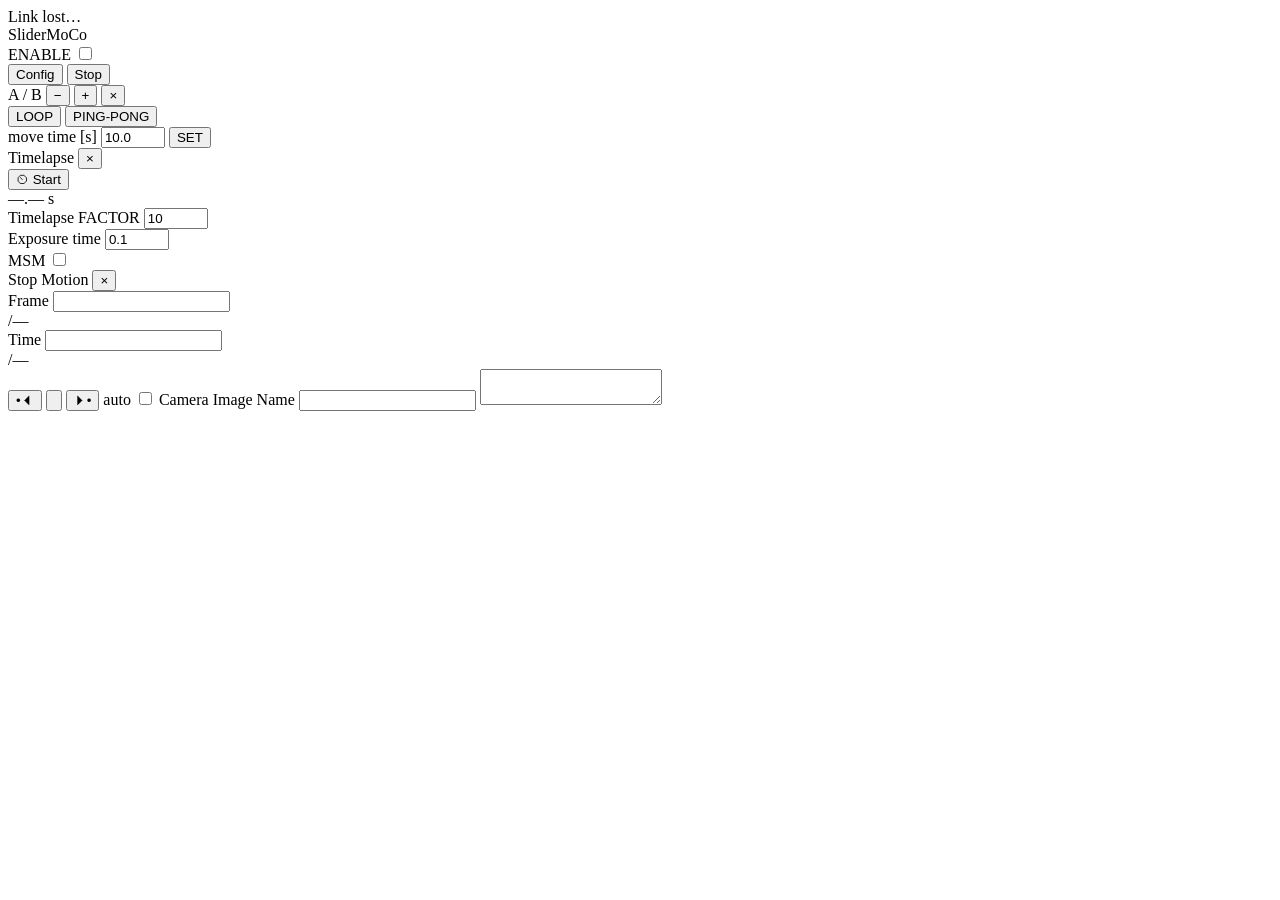
==== board/www/index.html @ 5b5bf216 "Initial commit: SliderMoCo host, board firmware, and timeline editor. Co-authored-by: Cursor <cursor" ====
<!DOCTYPE html>
<html lang="en">
<head>
  <meta charset="utf-8">
  <meta name="viewport" content="width=device-width, initial-scale=1, viewport-fit=cover">
  <meta name="apple-mobile-web-app-capable" content="yes">
  <meta name="theme-color" content="#0b0d10">
  <title>SliderMoCo</title>
  <link rel="stylesheet" href="/css/app.css">
  <link rel="stylesheet" href="/css/sw.css">
</head>
<body>
  <div id="offline" class="offline hidden">Link lost…</div>
  <header class="topbar">
    <div class="brand">SliderMoCo</div>
    <div class="topbar-center">
      <label class="cell-switch topbar-enable">
        <span>ENABLE</span>
        <input type="checkbox" class="js-enable">
        <span class="switch-ui" aria-hidden="true"></span>
      </label>
      <span class="topbar-sep" aria-hidden="true"></span>
      <div id="topPanelToggles" class="topbar-panels"></div>
    </div>
    <div class="topbar-right">
      <button type="button" class="btn ghost sm" id="btnConfig" title="Config">Config</button>
      <button type="button" class="btn red sm" data-btn="STOP" title="Stop">Stop</button>
    </div>
  </header>
  <div id="workspace" class="workspace"></div>

  <div id="winAb" class="float-win" data-float="ab">
    <div class="float-cap">
      <span class="float-title">A / B</span>
      <span class="float-cap-btns">
        <button type="button" class="float-cap-btn js-ab-marks-minus" title="Fewer marks" aria-label="Fewer marks">−</button>
        <button type="button" class="float-cap-btn js-ab-marks-plus" title="More marks" aria-label="More marks">+</button>
        <button type="button" class="float-close" aria-label="Close">×</button>
      </span>
    </div>
    <div class="float-body abc-panel">
      <div class="ab-dlg-cols" id="winAbMarks"></div>
      <div class="abc-modes">
        <button type="button" class="btn ochre js-abc-loop">LOOP</button>
        <button type="button" class="btn ochre js-abc-pp">PING-PONG</button>
      </div>
      <div class="abc-speed">
        <span></span>
        <span class="abc-wait-lab">move time [s]</span>
        <input type="number" class="js-abc-time" inputmode="decimal" step="0.1" min="0.1" max="60" value="10.0">
        <button type="button" class="btn ochre js-abc-set-speed">SET</button>
      </div>
    </div>
  </div>
  <div id="winTl" class="float-win" data-float="tl">
    <div class="float-cap">
      <span class="float-title">Timelapse</span>
      <button type="button" class="float-close" aria-label="Close">×</button>
    </div>
    <div class="float-body tl-panel">
      <div class="pad-grid tl-start-row">
        <button type="button" class="btn ochre js-tl-start-timeline">⏲ Start</button>
        <div class="abc-eta eta-cell js-tl-path-eta" aria-label="Timelapse duration">
          <span class="num"><span class="int">—</span>.<span class="frac">—</span></span>
          <span class="u">s</span>
        </div>
        <span></span>
      </div>
      <div class="abc-sep"></div>
      <div class="time-to">
        <span class="cap">Timelapse FACTOR</span>
        <span></span>
        <input class="js-tl-factor" type="number" inputmode="numeric" step="1" min="3" max="1000" value="10">
      </div>
      <div class="time-to">
        <span class="cap">Exposure time</span>
        <span></span>
        <input class="js-tl-exposure" type="number" inputmode="decimal" step="0.1" min="0.1" max="30" value="0.1">
      </div>
      <div class="pad-grid tl-msm-row">
        <span></span>
        <span></span>
        <label class="cell-switch">
          <span class="switch-cap">MSM</span>
          <input type="checkbox" class="js-tl-msm">
          <span class="switch-ui" aria-hidden="true"></span>
        </label>
      </div>
    </div>
  </div>
  <div id="winSm" class="float-win" data-float="sm">
    <div class="float-cap">
      <span class="float-title">Stop Motion</span>
      <button type="button" class="float-close" aria-label="Close">×</button>
    </div>
    <div class="float-body sm-panel">
      <div class="sm-grid">
        <span class="cap sm-lab">Frame</span>
        <input class="abc-eta eta-cell sm-act js-sm-frame" type="text" inputmode="numeric" spellcheck="false" aria-label="Frame">
        <div class="abc-eta eta-cell sm-max js-sm-frame-max" aria-label="Frame max"><span class="u">/</span><span class="num"><span class="int">—</span></span></div>
        <span class="cap sm-lab">Time</span>
        <input class="abc-eta eta-cell sm-act js-sm-time" type="text" spellcheck="false" aria-label="Time">
        <div class="abc-eta eta-cell sm-max js-sm-time-max" aria-label="Time max"><span class="u">/</span><span class="num"><span class="int">—</span></span></div>
        <button type="button" class="btn ochre js-sm-prev" aria-label="Previous frame">•🞀</button>
        <button type="button" class="btn purple js-sm-trig" aria-label="Trigger">
          <svg viewBox="0 0 24 24" aria-hidden="true" focusable="false">
            <path d="M4 8h3l2-2h6l2 2h3v11H4z"/>
            <circle cx="12" cy="13.5" r="3.4"/>
          </svg>
        </button>
        <button type="button" class="btn ochre js-sm-next" aria-label="Next frame">🞂•</button>
        <span></span>
        <span></span>
        <label class="cell-switch sm-auto">
          <span class="switch-cap">auto</span>
          <input type="checkbox" class="js-sm-auto">
          <span class="switch-ui" aria-hidden="true"></span>
        </label>
        <span class="cap sm-lab">Camera Image Name</span>
        <input class="js-sm-image" type="text" spellcheck="false" aria-label="Camera Image Name">
        <textarea class="js-sm-log" spellcheck="false" aria-label="Log"></textarea>
      </div>
    </div>
  </div>

  <div id="phoneApp" class="phone-app sw-ui" hidden>
    <header class="nav" id="phoneNav" role="tablist">
        <button class="tab" data-tab="home" title="Home" aria-label="Home">⌂⎆</button>
        <button class="tab active" data-tab="move" title="Move" aria-label="Move">▶</button>
        <button class="tab" data-tab="joy" title="Joystick">⎈⌖</button>
        <button class="tab" data-tab="win" title="Window">⍈</button>
        <button class="tab" data-tab="abc" title="Marks A B C">AB</button>
        <button class="tab" data-tab="tl" title="Timelapse">⏲</button>
        <button class="tab" data-tab="cli" title="CLI" aria-label="CLI">&gt;_</button>
        <button type="button" class="tab" data-tab="help" title="Help">🕮</button>
        <button type="button" class="tab" data-tab="config" title="Config">⚙</button>
      </header>

      <section class="phone-panel panel hidden" data-show="home">
        <div class="panel-fill">
          <div class="pad-card">
            <div class="pad-grid">
              <div class="info-box" id="infoBox">
                <div class="info-cap">INFO</div>
                <div class="info-body">—</div>
              </div>
              <label class="cell-switch">
                <span class="switch-cap">⎆ ENABLE</span>
                <input type="checkbox" id="enable">
                <span class="switch-ui" aria-hidden="true"></span>
              </label>
              <label class="cell-switch">
                <span class="switch-cap">⟺ SWAP DIR</span>
                <input type="checkbox" id="dir">
                <span class="switch-ui" aria-hidden="true"></span>
              </label>
              <label class="cell-switch hidden axis2-only">
                <span class="switch-cap">⟺ SWAP DIR 2nd</span>
                <input type="checkbox" id="dir2">
                <span class="switch-ui" aria-hidden="true"></span>
              </label>
              <button type="button" class="btn ochre txt" data-btn="HOME">⭶ HOME</button>
            </div>
            <button type="button" class="btn red stop" data-btn="STOP">⏹</button>
          </div>
          <div class="gap"></div>
          <div class="slider-block">
            <div class="slider-head">
              <div class="slider-meta">
                <span class="name">ACCEL</span>
                <span class="unit" data-unit="acc" data-axis="1">mm/s²</span>
              </div>
              <span class="num" id="accValHome"><span class="int">—</span>.<span class="frac">—</span></span>
            </div>
            <input type="range" id="accSliderHome" min="0" max="1000" value="200" class="speed">
          </div>
          <div class="slider-block">
            <div class="slider-head">
              <div class="slider-meta">
                <span class="name">SPEED</span>
                <span class="unit" data-unit="spd" data-axis="1">mm/s</span>
              </div>
              <span class="num" id="ssValHome"><span class="int">—</span>.<span class="frac">—</span></span>
            </div>
            <input type="range" id="spdSliderHome" min="0" max="1000" value="200" class="speed">
          </div>
        </div>
      </section>

      <section class="phone-panel panel" data-show="move">
        <div class="panel-fill">
          <div class="pad-card">
            <div class="pad-grid">
              <div class="eta-cell eta-col-0">
                <span class="num" id="etaMoveL"><span class="int">—</span>.<span class="frac">—</span></span>
                <span class="u">s</span>
              </div>
              <div class="eta-cell eta-col-2">
                <span class="num" id="etaMoveR"><span class="int">—</span>.<span class="frac">—</span></span>
                <span class="u">s</span>
              </div>
              <button type="button" class="btn ochre" id="btnMoveL" data-btn="MOVE_L">◀</button>
              <button type="button" class="btn option opt-span" data-btn="OPTION">🛆⎇</button>
              <button type="button" class="btn ochre" id="btnMoveR" data-btn="MOVE_R">▶</button>
              <button type="button" class="btn ochre" id="btnFastL" data-btn="FAST_L">◀◀</button>
              <button type="button" class="btn ochre" id="btnFastR" data-btn="FAST_R">▶▶</button>
              <button type="button" class="btn yellow hidden axis2-only" data-btn="MOVE_L2">◀</button>
              <button type="button" class="btn yellow hidden axis2-only" data-btn="MOVE_R2">▶</button>
            </div>
            <button type="button" class="btn red stop" id="btnStop" data-btn="STOP">⏹</button>
          </div>
          <div class="gap"></div>
          <div class="axis-row hidden axis2-only">
            <span class="cap">Jog axis</span>
            <button type="button" class="chip active" data-ax="1">1</button>
            <button type="button" class="chip" data-ax="2">2</button>
            <button type="button" class="chip" data-ax="0">both</button>
          </div>
          <div class="slider-block">
            <div class="slider-head">
              <div class="slider-meta">
                <span class="name">SPEED</span>
                <span class="unit" data-unit="spd" data-axis="1">mm/s</span>
              </div>
              <span class="num" id="ssVal"><span class="int">—</span>.<span class="frac">—</span></span>
            </div>
            <input type="range" id="spdSlider" min="0" max="1000" value="200" class="speed">
          </div>
        </div>
      </section>

      <section class="phone-panel panel hidden" data-show="joy">
        <div class="panel-fill">
          <div class="pad-card">
            <div class="joy-rows"></div>
            <label class="joy-log">
              <span class="joy-log-cap">log</span>
              <input type="checkbox" class="js-joy-log">
              <span class="switch-ui" aria-hidden="true"></span>
            </label>
            <button type="button" class="btn red stop" data-btn="STOP">⏹</button>
          </div>
          <div class="gap"></div>
          <div class="slider-block">
            <div class="slider-head">
              <div class="slider-meta">
                <span class="name">SPEED</span>
                <span class="unit" data-unit="spd" data-axis="1">mm/s</span>
              </div>
              <span class="num" id="ssValJoy"><span class="int">—</span>.<span class="frac">—</span></span>
            </div>
            <input type="range" id="spdSliderJoy" min="0" max="1000" value="200" class="speed">
          </div>
        </div>
      </section>

      <section class="phone-panel panel hidden" data-show="win">
        <div class="panel-fill">
          <div class="pad-card win-card">
            <div class="win-eta-wrap">
              <div class="eta-cell">
                <span class="num" id="etaWin"><span class="int">—</span>.<span class="frac">—</span></span>
                <span class="u">s</span>
              </div>
            </div>
            <div class="pad-grid">
              <button type="button" class="btn ochre" data-btn="SET_W_L">⍇</button>
              <div class="pad-note">set actual position as window</div>
              <button type="button" class="btn ochre" data-btn="SET_W_R">⍈</button>
            </div>
            <div class="pad-grid hidden axis2-only">
              <button type="button" class="btn yellow" data-btn="SET_W_L2">⍇</button>
              <div class="pad-note">set actual position as window 2nd</div>
              <button type="button" class="btn yellow" data-btn="SET_W_R2">⍈</button>
            </div>
            <div class="pad-grid">
              <button type="button" class="btn ochre" data-btn="RESET_W_L">⍁</button>
              <div class="pad-note">reset window</div>
              <button type="button" class="btn ochre" data-btn="RESET_W_R">⍁</button>
            </div>
          </div>
        </div>
      </section>

      <section class="phone-panel panel hidden" data-show="abc">
        <div class="panel-fill">
          <div class="pad-card abc-panel">
            <div class="abc-stop-row">
              <button type="button" class="btn red stop abc-stop" data-btn="STOP">⏹</button>
              <button type="button" class="abc-mark-btn js-ab-marks-minus" title="Fewer marks" aria-label="Fewer marks">−</button>
              <button type="button" class="abc-mark-btn js-ab-marks-plus" title="More marks" aria-label="More marks">+</button>
            </div>
            <div class="ab-dlg-cols"></div>
            <div class="abc-modes">
              <button type="button" class="btn ochre js-abc-loop">LOOP</button>
              <button type="button" class="btn ochre js-abc-pp">PING-PONG</button>
            </div>
            <div class="abc-speed">
              <span></span>
              <span class="abc-wait-lab">move time [s]</span>
              <input type="number" class="js-abc-time" inputmode="decimal" step="0.1" min="0.1" max="60" value="10.0">
              <button type="button" class="btn ochre js-abc-set-speed">SET</button>
            </div>
          </div>
        </div>
      </section>

      <section class="phone-panel panel hidden" data-show="tl">
        <div class="panel-fill">
          <div class="pad-card tl-panel">
            <button type="button" class="btn red stop abc-stop" data-btn="STOP">⏹</button>
            <div class="tl-marks"></div>
            <div class="abc-sep"></div>
            <div class="time-to">
              <span class="cap">Timelapse FACTOR</span>
              <span></span>
              <input class="js-tl-factor" type="number" inputmode="numeric" step="1" min="3" max="1000" value="10">
            </div>
            <div class="time-to">
              <span class="cap">Exposure time</span>
              <span></span>
              <input class="js-tl-exposure" type="number" inputmode="decimal" step="0.1" min="0.1" max="30" value="0.1">
            </div>
            <div class="pad-grid tl-msm-row">
              <span></span>
              <span></span>
              <label class="cell-switch">
                <span class="switch-cap">MSM</span>
                <input type="checkbox" class="js-tl-msm">
                <span class="switch-ui" aria-hidden="true"></span>
              </label>
            </div>
          </div>
        </div>
      </section>

      <section class="phone-panel panel hidden" data-show="cli">
        <div class="panel-fill">
          <div class="pad-card">
            <div class="pad-grid">
              <button type="button" class="btn red stop cli-stop" data-btn="STOP">⏹</button>
            </div>
          </div>
          <div class="slider-block">
            <div class="slider-head">
              <div class="slider-meta">
                <span class="name">SPEED</span>
                <span class="unit" data-unit="spd" data-axis="1">mm/s</span>
              </div>
              <span class="num" id="ssValCli"><span class="int">—</span>.<span class="frac">—</span></span>
            </div>
            <input type="range" id="spdSliderCli" min="0" max="1000" value="200" class="speed">
          </div>
          <div class="cli-cmd-block">
            <hr class="cli-sep">
            <input type="text" id="cmd1" class="cli-cmd" autocomplete="off" spellcheck="false">
            <button type="button" class="btn ochre sm cli-send" id="send1">SEND</button>
          </div>
          <div class="cli-cmd-block">
            <hr class="cli-sep">
            <input type="text" id="cmd2" class="cli-cmd" autocomplete="off" spellcheck="false">
            <button type="button" class="btn ochre sm cli-send" id="send2">SEND</button>
          </div>
          <div class="cli-cmd-block">
            <hr class="cli-sep">
            <input type="text" id="cmd3" class="cli-cmd" autocomplete="off" spellcheck="false">
            <button type="button" class="btn ochre sm cli-send" id="send3">SEND</button>
          </div>
          <div class="cli-cmd-block">
            <hr class="cli-sep">
            <input type="text" id="cmd4" class="cli-cmd" autocomplete="off" spellcheck="false">
            <button type="button" class="btn ochre sm cli-send" id="send4">SEND</button>
          </div>
          <div class="cli-cmd-block">
            <hr class="cli-sep">
            <input type="text" id="cmd5" class="cli-cmd" autocomplete="off" spellcheck="false">
            <button type="button" class="btn ochre sm cli-send" id="send5">SEND</button>
          </div>
        </div>
      </section>

      <section class="phone-panel panel hidden" data-show="help">
        <h2>SliderMoCo</h2>
        <p>WLAN / USB remote for one SliderMC. ENABLE on Home must be on (grey = driver error).</p>
        <ul class="help">
          <li>Tap MOVE (≤ ⅓ s): cruise stays on. Hold longer: runs while held. Same direction or ⏹ stops cruise.</li>
          <li>⏹ tap: stop. Hold 1 s: halt. Hold 2 s: disable.</li>
          <li>SPEED is commanded <code>SS</code>. Footer Spd is actual.</li>
          <li>Window = soft limits. AB = marks. Timelapse survives phone sleep. Timeline Play is desktop only and does not.</li>
        </ul>
      </section>

          <section class="phone-panel panel hidden" data-show="config">
          <p class="hint">Project, rig and which PC panels are visible.</p>
          <button type="button" class="btn ochre sm" id="phoneOpenConfig">Project &amp; rig</button>
        </section>

      <footer class="status">
        <div class="tele" id="tele1">
          <div class="metric">
            <span class="num" id="pos"><span class="int">—</span>.<span class="frac">—</span></span>
            <div class="meta"><span class="k">Pos</span><span class="u" id="posUnit">mm</span></div>
          </div>
          <div class="metric">
            <span class="num" id="spd"><span class="int">—</span>.<span class="frac">—</span></span>
            <div class="meta"><span class="k">Spd</span><span class="u" id="spdUnit">mm/s</span></div>
          </div>
          <div class="metric">
            <span class="num" id="acc"><span class="int">—</span>.<span class="frac">—</span></span>
            <div class="meta"><span class="k">Acc</span><span class="u" id="accUnit">mm/s²</span></div>
          </div>
          <div class="letter" id="state">?</div>
        </div>
        <hr>
        <div class="tele hidden" id="tele2">
          <div class="metric">
            <span class="num" id="pos2"><span class="int">—</span>.<span class="frac">—</span></span>
            <div class="meta"><span class="k">Pos2</span><span class="u" id="pos2Unit">mm</span></div>
          </div>
          <div class="metric">
            <span class="num" id="spd2"><span class="int">—</span>.<span class="frac">—</span></span>
            <div class="meta"><span class="k">Spd2</span><span class="u" id="spd2Unit">mm/s</span></div>
          </div>
          <div class="metric">
            <span class="num" id="acc2"><span class="int">—</span>.<span class="frac">—</span></span>
            <div class="meta"><span class="k">Acc2</span><span class="u" id="acc2Unit">mm/s²</span></div>
          </div>
          <div class="letter dim" id="state2"></div>
        </div>
        <hr>
        <div class="oled" id="oled">
          <div id="line1">&nbsp;</div>
          <div id="line2">&nbsp;</div>
        </div>
      </footer>
  </div>

  <template id="tpl-buttons">
    <section class="panel-body" data-panel="buttons">
      <div class="pad-card">
        <button type="button" class="btn red stop abc-stop" data-btn="STOP">⏹</button>
        <div id="axisJogRows"></div>
        <div class="slider-block">
          <div class="slider-head"><span>SPEED</span><span class="js-ss-val">40</span></div>
          <input type="range" class="js-spd" min="0" max="1000" value="200">
        </div>
        <div class="slider-block">
          <div class="slider-head"><span>ACCEL</span><span class="js-sa-val">100</span></div>
          <input type="range" class="js-acc" min="0" max="1000" value="200">
        </div>
      </div>
    </section>
  </template>

  <template id="tpl-info">
    <section class="panel-body" data-panel="info">
      <div id="infoAxes" class="info-axes"></div>
      <div class="oled"><div id="line1">Ready</div><div id="line2"></div></div>
    </section>
  </template>

  <template id="tpl-joystick">
    <section class="panel-body" data-panel="joystick">
      <div class="joy-rows"></div>
      <label class="joy-log">
        <span class="joy-log-cap">log</span>
        <input type="checkbox" class="js-joy-log">
        <span class="switch-ui" aria-hidden="true"></span>
      </label>
      <div class="joy-foot">
        <span class="joy-axis js-joy-axis">—</span>
        <label class="joy-kb">
          <span class="joy-log-cap">Keyboard</span>
          <input type="checkbox" class="js-joy-kb">
          <span class="switch-ui" aria-hidden="true"></span>
        </label>
      </div>
    </section>
  </template>

  <template id="tpl-timelapse">
    <section class="panel-body tl-panel" data-panel="timelapse">
      <button type="button" class="btn red stop abc-stop" data-btn="STOP">⏹</button>
      <div class="pad-grid tl-start-row">
        <button type="button" class="btn ochre js-tl-start-timeline">⏲ Start</button>
        <div class="abc-eta eta-cell js-tl-path-eta" aria-label="Timelapse duration">
          <span class="num"><span class="int">—</span>.<span class="frac">—</span></span>
          <span class="u">s</span>
        </div>
        <span></span>
      </div>
      <div class="abc-sep"></div>
      <div class="time-to">
        <span class="cap">Timelapse FACTOR</span>
        <span></span>
        <input class="js-tl-factor" type="number" inputmode="numeric" step="1" min="3" max="1000" value="10">
      </div>
      <div class="time-to">
        <span class="cap">Exposure time</span>
        <span></span>
        <input class="js-tl-exposure" type="number" inputmode="decimal" step="0.1" min="0.1" max="30" value="0.1">
      </div>
      <div class="pad-grid tl-msm-row">
        <span></span>
        <span></span>
        <label class="cell-switch">
          <span class="switch-cap">MSM</span>
          <input type="checkbox" class="js-tl-msm">
          <span class="switch-ui" aria-hidden="true"></span>
        </label>
      </div>
    </section>
  </template>


  <template id="tpl-timeline">
    <section class="panel-body timeline-wrap" data-panel="timeline">
      <div class="tl-toolbar">
        <button type="button" class="btn ghost sm tl-interp" data-interp="auto" title="Auto">
          <svg viewBox="0 0 20 20" aria-hidden="true"><path d="M2 15 C6 15 6 5 10 5 S14 15 18 15" fill="none" stroke="currentColor" stroke-width="1.6"/><circle cx="10" cy="5" r="2.2" fill="none" stroke="currentColor" stroke-width="1.4"/></svg>
        </button>
        <button type="button" class="btn ghost sm tl-interp" data-interp="aligned" title="Aligned">
          <svg viewBox="0 0 20 20" aria-hidden="true"><path d="M2 16 C7 16 8 4 10 10 C12 16 13 4 18 4" fill="none" stroke="currentColor" stroke-width="1.5"/><line x1="6" y1="14" x2="14" y2="6" stroke="currentColor" stroke-width="1.2"/><rect x="8.2" y="8.2" width="3.6" height="3.6" transform="rotate(45 10 10)" fill="currentColor"/></svg>
        </button>
        <button type="button" class="btn ghost sm tl-interp" data-interp="free" title="Free">
          <svg viewBox="0 0 20 20" aria-hidden="true"><path d="M2 16 C6 16 7 8 10 10 C13 12 14 4 18 4" fill="none" stroke="currentColor" stroke-width="1.5"/><line x1="10" y1="10" x2="5" y2="16" stroke="currentColor" stroke-width="1.2"/><line x1="10" y1="10" x2="16" y2="5" stroke="currentColor" stroke-width="1.2"/><rect x="8.2" y="8.2" width="3.6" height="3.6" fill="currentColor"/><circle cx="5" cy="16" r="1.1" fill="currentColor"/><circle cx="16" cy="5" r="1.1" fill="currentColor"/></svg>
        </button>
        <button type="button" class="btn ghost sm tl-interp" data-interp="linear" title="Linear">
          <svg viewBox="0 0 20 20" aria-hidden="true"><path d="M3 16 L17 4" fill="none" stroke="currentColor" stroke-width="1.6"/><rect x="8.2" y="8.2" width="3.6" height="3.6" transform="rotate(45 10 10)" fill="none" stroke="currentColor" stroke-width="1.3"/></svg>
        </button>
        <span class="tl-sep" aria-hidden="true"></span>
        <button type="button" class="btn ghost sm tl-interp" data-interp="ease_in" title="Ease in (into this key)">
          <svg viewBox="0 0 20 20" aria-hidden="true"><path d="M3 16 C9 16 12 16 16 10" fill="none" stroke="currentColor" stroke-width="1.6"/><rect x="14.2" y="8.2" width="3.6" height="3.6" transform="rotate(45 16 10)" fill="currentColor"/></svg>
        </button>
        <button type="button" class="btn ghost sm tl-interp" data-interp="ease_out" title="Ease out (out of this key)">
          <svg viewBox="0 0 20 20" aria-hidden="true"><path d="M4 10 C8 10 10 4 17 4" fill="none" stroke="currentColor" stroke-width="1.6"/><rect x="2.2" y="8.2" width="3.6" height="3.6" transform="rotate(45 4 10)" fill="currentColor"/></svg>
        </button>
        <button type="button" class="btn ghost sm tl-interp" data-interp="ease_inout" title="Ease in/out">
          <svg viewBox="0 0 20 20" aria-hidden="true"><path d="M3 16 C8 16 8 10 10 10 C12 10 12 4 17 4" fill="none" stroke="currentColor" stroke-width="1.6"/><rect x="8.2" y="8.2" width="3.6" height="3.6" transform="rotate(45 10 10)" fill="currentColor"/></svg>
        </button>
        <label class="cell-switch"><span>Handles</span><input type="checkbox" id="showHandles" checked></label>
        <button type="button" class="btn ghost sm tl-icon" id="tlFit" title="Fit vertical">
          <svg viewBox="0 0 20 20" aria-hidden="true"><path d="M10 3 L6 8 H14 Z M10 17 L6 12 H14 Z" fill="none" stroke="currentColor" stroke-width="1.4" stroke-linejoin="round"/></svg>
        </button>
        <button type="button" class="btn ghost sm tl-icon" id="tlFitX" title="Fit horizontal">
          <svg viewBox="0 0 20 20" aria-hidden="true"><path d="M3 10 L8 6 V14 Z M17 10 L12 6 V14 Z" fill="none" stroke="currentColor" stroke-width="1.4" stroke-linejoin="round"/></svg>
        </button>
        <button type="button" class="btn ghost sm" id="tlMarker" title="Add marker at playhead">●</button>
        <label class="tl-kv">T <input id="tlKeyT" class="tl-num" inputmode="decimal"></label>
        <label class="tl-kv">V <input id="tlKeyV" class="tl-num" inputmode="decimal"></label>
        <span id="tlMaxT" class="tl-max"></span>
        <span id="tlTime" class="tl-time">0.00 s</span>
      </div>
      <div class="tl-body">
        <div class="tl-canvas-wrap">
          <canvas id="tlCanvas"></canvas>
          <input id="tlKeyEdit" class="tl-key-edit hidden" inputmode="decimal">
        </div>
      </div>
    </section>
  </template>

  <template id="tpl-ctrl">
    <section class="panel-body ctrl-wrap" data-panel="ctrl">
      <div class="ctrl-body">
        <div class="ctrl-main">
          <div class="ctrl-toolbar ctrl-cols">
            <details class="tl-menu ctrl-menu">
              <summary class="btn ghost ctrl-sq" title="Menu">
                <svg viewBox="0 0 20 20" aria-hidden="true"><path d="M4 6 H16 M4 10 H16 M4 14 H16" fill="none" stroke="currentColor" stroke-width="1.8" stroke-linecap="round"/></svg>
              </summary>
              <div class="tl-menu-pop">
                <button type="button" class="tl-menu-item js-tl-import">Import Timeline</button>
                <button type="button" class="tl-menu-item js-tl-export">Export Timeline</button>
                <button type="button" class="tl-menu-item js-tl-csv">Export CSV</button>
                <button type="button" class="tl-menu-item js-tl-maya">Export Maya Camera</button>
                <hr class="tl-menu-sep">
                <button type="button" class="tl-menu-item js-ab-import">Import A/B Positions</button>
                <button type="button" class="tl-menu-item js-ab-export">Export A/B Positions</button>
                <hr class="tl-menu-sep">
                <button type="button" class="tl-menu-item js-sm-csv">Export Stop-Motion as CSV</button>
                <button type="button" class="tl-menu-item js-sm-txt">Export Stop-Motion as TXT</button>
                <hr class="tl-menu-sep">
                <button type="button" class="tl-menu-item js-tl-time">Change Time…</button>
              </div>
            </details>
            <span class="ctrl-sep"></span>
            <label class="ctrl-en">
              <span class="joy-log-cap">ENABLE</span>
              <input type="checkbox" class="js-enable">
              <span class="switch-ui" aria-hidden="true"></span>
              <span class="ctrl-state js-ctrl-state" title="MC state">?</span>
            </label>
            <span class="ctrl-sep"></span>
            <span class="ctrl-val js-ctrl-time"><span class="v">0.00</span><span class="u">s</span></span>
            <span class="ctrl-sep"></span>
            <button type="button" class="btn red stop ctrl-span-jog" data-btn="STOP" title="Stop">⏹</button>
            <span class="ctrl-sep"></span>
            <span class="ctrl-tools">
              <button type="button" class="btn ghost ctrl-half ctrl-eye js-ctrl-eye-all" title="Show / hide all lanes"></button>
              <button type="button" class="btn ghost ctrl-half ctrl-lock js-ctrl-lock-all" title="Lock / unlock all keys"></button>
            </span>
            <span class="ctrl-sep"></span>
            <span class="ctrl-keys">
              <button type="button" class="btn ghost ctrl-half js-ctrl-prev-all" title="Previous visible key — left: playhead, right: also move slider">&#x291d;</button>
              <button type="button" class="btn ghost ctrl-half js-ctrl-key-all" title="Key live pose at playhead">
                <svg viewBox="0 0 20 20" aria-hidden="true"><path d="M10 3 L17 10 L10 17 L3 10 Z" fill="currentColor"/></svg>
              </button>
              <button type="button" class="btn ghost ctrl-half js-ctrl-next-all" title="Next visible key — left: playhead, right: also move slider">&#x291e;</button>
            </span>
            <span class="ctrl-sep"></span>
            <span class="ctrl-switches">
              <label class="ctrl-log">
                <span class="joy-log-cap">Keyboard</span>
                <input type="checkbox" class="js-joy-kb">
                <span class="switch-ui" aria-hidden="true"></span>
              </label>
              <label class="ctrl-log">
                <span class="joy-log-cap">log</span>
                <input type="checkbox" class="js-joy-log">
                <span class="switch-ui" aria-hidden="true"></span>
              </label>
            </span>
          </div>
          <div class="ctrl-axis" id="ctrlAxes"></div>
          <div class="ctrl-sliders">
            <div class="slider-block">
              <div class="slider-head"><span>SPEED</span><span class="js-ss-val">40</span></div>
              <input type="range" class="js-spd" min="0" max="1000" value="200">
            </div>
            <div class="slider-block">
              <div class="slider-head"><span>ACCEL</span><span class="js-sa-val">100</span></div>
              <input type="range" class="js-acc" min="0" max="1000" value="200">
            </div>
          </div>
        </div>
        <div class="ctrl-buttons">
          <button type="button" class="btn ochre ctrl-sq js-ctrl-play-rev" title="Play reverse">◀</button>
          <button type="button" class="btn ochre ctrl-sq js-ctrl-play-from-rev" title="Play reverse from playhead">◁</button>
          <button type="button" class="btn ochre ctrl-sq js-ctrl-play-from" title="Play from playhead">▷</button>
          <button type="button" class="btn ochre ctrl-sq js-ctrl-play" title="Play">▶</button>
          <button type="button" class="btn ghost ctrl-sq js-ctrl-to-start" data-btn="FAST_START" title="Fast to start">|◀◀</button>
          <span class="ctrl-sq ctrl-empty" aria-hidden="true"></span>
          <span class="ctrl-sq ctrl-empty" aria-hidden="true"></span>
          <button type="button" class="btn ghost ctrl-sq js-ctrl-to-end" data-btn="FAST_END" title="Fast to end">▶▶|</button>
          <button type="button" class="btn ghost ctrl-sq ctrl-span2 ctrl-ph js-ctrl-dlg" data-float="ab" title="A / B">A / B …</button>
          <span class="ctrl-sq ctrl-empty" aria-hidden="true"></span>
          <span class="ctrl-sq ctrl-empty" aria-hidden="true"></span>
          <button type="button" class="btn ghost ctrl-sq ctrl-span2 ctrl-ph js-ctrl-dlg" data-float="tl" title="Timelapse">Timelapse …</button>
          <button type="button" class="btn ghost ctrl-sq ctrl-span2 ctrl-ph js-ctrl-dlg" data-float="sm" title="Stop Motion">Stop Motion …</button>
          <div class="ctrl-oled js-ctrl-oled" title="MC status">
            <div class="js-ctrl-line1">Ready</div>
            <div class="js-ctrl-line2"></div>
          </div>
        </div>
      </div>
    </section>
  </template>

  <dialog id="configDlg" class="cfg-dlg">
    <h2>Project &amp; rig</h2>
    <h3>Project</h3>
    <label class="field">Frame rate <input id="cfgFps" type="number" min="1" max="120" value="30"></label>
    <label class="field">Marks <input id="cfgMarks" type="number" min="2" max="8" step="1" value="4"></label>
    <label class="field">Path frequency (Hz) <input id="cfgHz" type="number" min="10" max="200" step="1"></label>
    <label class="field">Name <input id="cfgName" value="untitled"></label>
    <div class="row">
      <button type="button" class="btn ochre sm" id="projSave">Save project</button>
      <button type="button" class="btn ghost sm" id="projLoad">Load project</button>
      <input type="file" id="projFile" accept="application/json" hidden>
    </div>
    <h3>Rig (slider)</h3>
    <p class="hint">Axis count, units and limits for this machine. Saved separately from the shot.</p>
    <div id="rigAxes"></div>
    <div class="row">
      <button type="button" class="btn ochre sm" id="rigSave">Save rig</button>
      <button type="button" class="btn ghost sm" id="rigLoad">Load rig</button>
      <input type="file" id="rigFile" accept="application/json" hidden>
    </div>
    <div class="row">
      <button type="button" class="btn ochre sm" data-btn="HOME">Home</button>
    </div>
    <form method="dialog"><button class="btn ghost sm">Close</button></form>
  </dialog>

  <dialog id="timeDlg" class="cfg-dlg">
    <h2>Change time</h2>
    <p class="hint">Key values stay put — only the timing changes.</p>
    <div class="time-grid">
      <span>Scale time by</span>
      <input id="tsPct" class="tl-num" type="number" min="1" max="1000" step="1" value="100">
      <span>%</span>
      <button type="button" class="btn ochre sm" id="tsPctSet">Set</button>
      <span>Scale time to</span>
      <input id="tsSec" class="tl-num" type="number" min="0" step="0.1">
      <span>s</span>
      <button type="button" class="btn ochre sm" id="tsSecSet">Set</button>
      <span>Move by</span>
      <input id="tsMove" class="tl-num" type="number" step="0.1" value="0">
      <span>s</span>
      <button type="button" class="btn ochre sm" id="tsMoveSet">Set</button>
    </div>
    <form method="dialog"><button class="btn ghost sm">Close</button></form>
  </dialog>

  <dialog id="markerDlg" class="cfg-dlg marker-dlg">
    <h2>Marker <span id="mkTime" class="mk-time"></span></h2>
    <label class="mk-row mk-symbol">Symbol
      <input id="mkSymbol" maxlength="1" autocomplete="off" spellcheck="false">
    </label>
    <label class="mk-row"><input type="checkbox" id="mkBeep"> Beep</label>
    <label class="mk-row"><input type="checkbox" id="mkBloop"> Bloop</label>
    <div class="mk-row mk-ext" data-ext="1">
      <label class="mk-en"><input type="checkbox" id="mkExt1"> Ext 1 set to</label>
      <label class="cell-switch mk-sw">
        <input type="checkbox" id="mkExt1Val">
        <span class="switch-ui" aria-hidden="true"></span>
      </label>
    </div>
    <div class="mk-row mk-ext" data-ext="2">
      <label class="mk-en"><input type="checkbox" id="mkExt2"> Ext 2 set to</label>
      <label class="cell-switch mk-sw">
        <input type="checkbox" id="mkExt2Val">
        <span class="switch-ui" aria-hidden="true"></span>
      </label>
    </div>
    <div class="mk-row mk-ext" data-ext="3">
      <label class="mk-en"><input type="checkbox" id="mkExt3"> Ext 3 set to</label>
      <label class="cell-switch mk-sw">
        <input type="checkbox" id="mkExt3Val">
        <span class="switch-ui" aria-hidden="true"></span>
      </label>
    </div>
    <div class="mk-row mk-ext" data-ext="4">
      <label class="mk-en"><input type="checkbox" id="mkExt4"> Ext 4 set to</label>
      <label class="cell-switch mk-sw">
        <input type="checkbox" id="mkExt4Val">
        <span class="switch-ui" aria-hidden="true"></span>
      </label>
    </div>
    <label class="mk-row"><input type="checkbox" id="mkCamera"> Trigger Camera</label>
    <p class="hint">Ext levels stay until another marker changes them.</p>
    <hr class="mk-sep">
    <div class="row mk-actions">
      <button type="button" class="btn ochre sm" id="mkTest">Test</button>
      <button type="button" class="btn red sm" id="mkDelete">Delete</button>
    </div>
  </dialog>

  <input type="file" id="tlFile" accept="application/json" hidden>
  <input type="file" id="abFile" accept="application/json" hidden>

  <script src="/js/layout.js"></script>
  <script src="/js/sw_ui.js"></script>
  <script src="/js/timeline.js"></script>
  <script src="/js/project.js"></script>
  <script src="/js/app.js"></script>
</body>
</html>
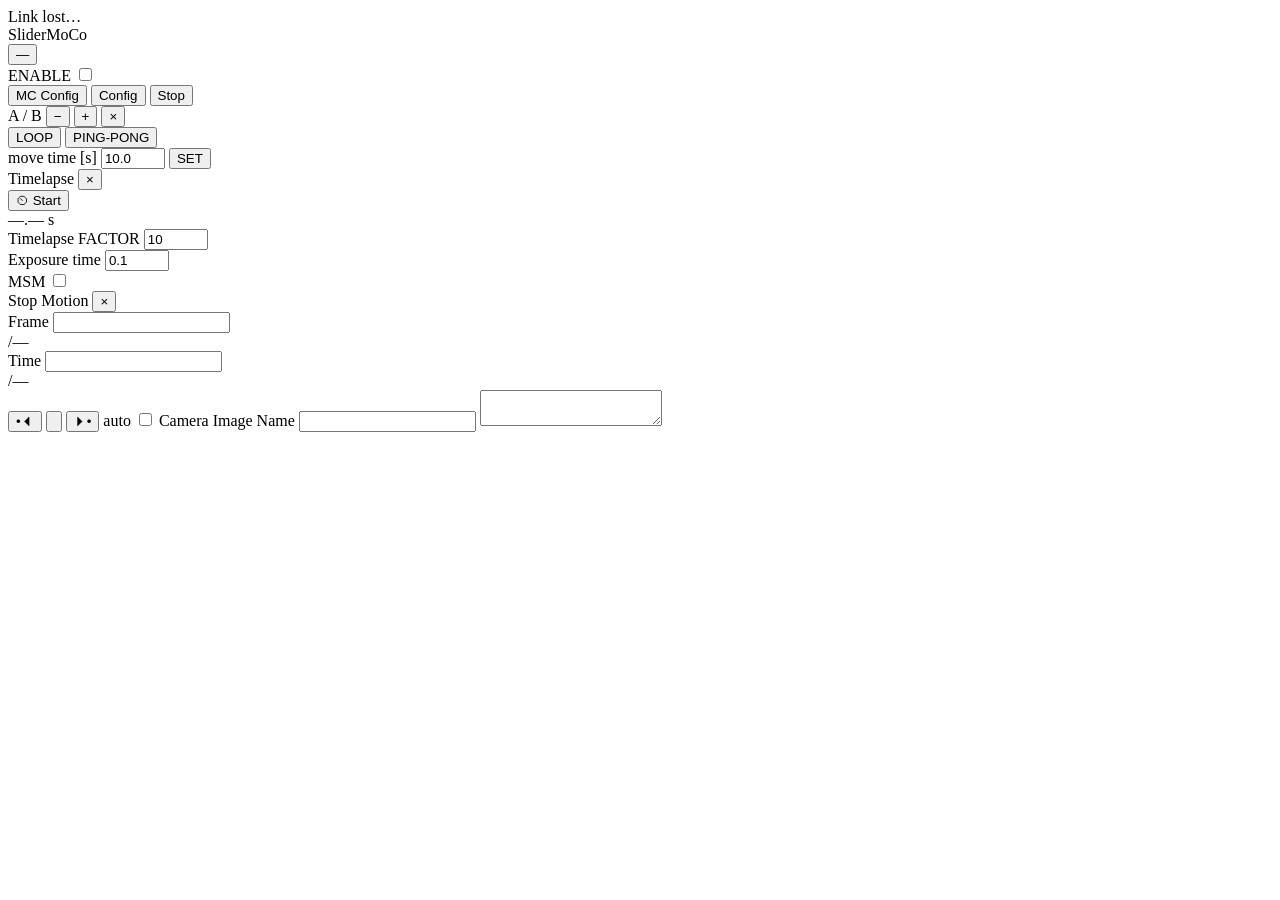
==== commit 9bbc607e: "Add an MC Config dialog and fold the panel into Ctrl. Firmware keys are edited as Common/Motors/Serv" ====
--- a/board/www/index.html
+++ b/board/www/index.html
@@ -12,7 +12,10 @@
 <body>
   <div id="offline" class="offline hidden">Link lost…</div>
   <header class="topbar">
-    <div class="brand">SliderMoCo</div>
+    <div class="brand-wrap">
+      <div class="brand">SliderMoCo</div>
+      <button type="button" class="btn ghost sm hidden" id="btnSerial" title="SliderMC port">—</button>
+    </div>
     <div class="topbar-center">
       <label class="cell-switch topbar-enable">
         <span>ENABLE</span>
@@ -23,6 +26,7 @@
       <div id="topPanelToggles" class="topbar-panels"></div>
     </div>
     <div class="topbar-right">
+      <button type="button" class="btn ghost sm" id="btnMcConfig" title="MC Config">MC Config</button>
       <button type="button" class="btn ghost sm" id="btnConfig" title="Config">Config</button>
       <button type="button" class="btn red sm" data-btn="STOP" title="Stop">Stop</button>
     </div>
@@ -391,8 +395,11 @@
       </section>
 
           <section class="phone-panel panel hidden" data-show="config">
-          <p class="hint">Project, rig and which PC panels are visible.</p>
-          <button type="button" class="btn ochre sm" id="phoneOpenConfig">Project &amp; rig</button>
+          <p class="hint">MC firmware, project, rig and which PC panels are visible.</p>
+          <div class="row">
+            <button type="button" class="btn ochre sm" id="phoneOpenMcConfig">MC Config</button>
+            <button type="button" class="btn ochre sm" id="phoneOpenConfig">Project &amp; rig</button>
+          </div>
         </section>
 
       <footer class="status">
@@ -435,121 +442,75 @@
       </footer>
   </div>
 
-  <template id="tpl-buttons">
-    <section class="panel-body" data-panel="buttons">
-      <div class="pad-card">
-        <button type="button" class="btn red stop abc-stop" data-btn="STOP">⏹</button>
-        <div id="axisJogRows"></div>
-        <div class="slider-block">
-          <div class="slider-head"><span>SPEED</span><span class="js-ss-val">40</span></div>
-          <input type="range" class="js-spd" min="0" max="1000" value="200">
-        </div>
-        <div class="slider-block">
-          <div class="slider-head"><span>ACCEL</span><span class="js-sa-val">100</span></div>
-          <input type="range" class="js-acc" min="0" max="1000" value="200">
-        </div>
-      </div>
-    </section>
-  </template>
-
-  <template id="tpl-info">
-    <section class="panel-body" data-panel="info">
-      <div id="infoAxes" class="info-axes"></div>
-      <div class="oled"><div id="line1">Ready</div><div id="line2"></div></div>
-    </section>
-  </template>
-
-  <template id="tpl-joystick">
-    <section class="panel-body" data-panel="joystick">
-      <div class="joy-rows"></div>
-      <label class="joy-log">
-        <span class="joy-log-cap">log</span>
-        <input type="checkbox" class="js-joy-log">
-        <span class="switch-ui" aria-hidden="true"></span>
-      </label>
-      <div class="joy-foot">
-        <span class="joy-axis js-joy-axis">—</span>
-        <label class="joy-kb">
-          <span class="joy-log-cap">Keyboard</span>
-          <input type="checkbox" class="js-joy-kb">
-          <span class="switch-ui" aria-hidden="true"></span>
-        </label>
-      </div>
-    </section>
-  </template>
-
-  <template id="tpl-timelapse">
-    <section class="panel-body tl-panel" data-panel="timelapse">
-      <button type="button" class="btn red stop abc-stop" data-btn="STOP">⏹</button>
-      <div class="pad-grid tl-start-row">
-        <button type="button" class="btn ochre js-tl-start-timeline">⏲ Start</button>
-        <div class="abc-eta eta-cell js-tl-path-eta" aria-label="Timelapse duration">
-          <span class="num"><span class="int">—</span>.<span class="frac">—</span></span>
-          <span class="u">s</span>
-        </div>
-        <span></span>
-      </div>
-      <div class="abc-sep"></div>
-      <div class="time-to">
-        <span class="cap">Timelapse FACTOR</span>
-        <span></span>
-        <input class="js-tl-factor" type="number" inputmode="numeric" step="1" min="3" max="1000" value="10">
-      </div>
-      <div class="time-to">
-        <span class="cap">Exposure time</span>
-        <span></span>
-        <input class="js-tl-exposure" type="number" inputmode="decimal" step="0.1" min="0.1" max="30" value="0.1">
-      </div>
-      <div class="pad-grid tl-msm-row">
-        <span></span>
-        <span></span>
-        <label class="cell-switch">
-          <span class="switch-cap">MSM</span>
-          <input type="checkbox" class="js-tl-msm">
-          <span class="switch-ui" aria-hidden="true"></span>
-        </label>
-      </div>
-    </section>
-  </template>
-
-
   <template id="tpl-timeline">
     <section class="panel-body timeline-wrap" data-panel="timeline">
       <div class="tl-toolbar">
-        <button type="button" class="btn ghost sm tl-interp" data-interp="auto" title="Auto">
+        <details class="tl-menu ctrl-menu">
+          <summary class="btn ghost ctrl-sq" title="Menu">
+            <svg viewBox="0 0 20 20" aria-hidden="true"><path d="M4 6 H16 M4 10 H16 M4 14 H16" fill="none" stroke="currentColor" stroke-width="1.8" stroke-linecap="round"/></svg>
+          </summary>
+          <div class="tl-menu-pop">
+            <button type="button" class="tl-menu-item js-tl-import">Import Timeline</button>
+            <button type="button" class="tl-menu-item js-tl-export">Export Timeline</button>
+            <button type="button" class="tl-menu-item js-tl-csv">Export CSV</button>
+            <button type="button" class="tl-menu-item js-tl-maya">Export Maya Camera</button>
+            <hr class="tl-menu-sep">
+            <button type="button" class="tl-menu-item js-ab-import">Import A/B Positions</button>
+            <button type="button" class="tl-menu-item js-ab-export">Export A/B Positions</button>
+            <hr class="tl-menu-sep">
+            <button type="button" class="tl-menu-item js-sm-csv">Export Stop-Motion as CSV</button>
+            <button type="button" class="tl-menu-item js-sm-txt">Export Stop-Motion as TXT</button>
+            <hr class="tl-menu-sep">
+            <button type="button" class="tl-menu-item js-tl-time">Change Time…</button>
+          </div>
+        </details>
+        <span class="tl-sep" aria-hidden="true"></span>
+        <button type="button" class="btn ghost ctrl-sq tl-interp" data-interp="auto" title="Auto">
           <svg viewBox="0 0 20 20" aria-hidden="true"><path d="M2 15 C6 15 6 5 10 5 S14 15 18 15" fill="none" stroke="currentColor" stroke-width="1.6"/><circle cx="10" cy="5" r="2.2" fill="none" stroke="currentColor" stroke-width="1.4"/></svg>
         </button>
-        <button type="button" class="btn ghost sm tl-interp" data-interp="aligned" title="Aligned">
+        <button type="button" class="btn ghost ctrl-sq tl-interp" data-interp="aligned" title="Aligned">
           <svg viewBox="0 0 20 20" aria-hidden="true"><path d="M2 16 C7 16 8 4 10 10 C12 16 13 4 18 4" fill="none" stroke="currentColor" stroke-width="1.5"/><line x1="6" y1="14" x2="14" y2="6" stroke="currentColor" stroke-width="1.2"/><rect x="8.2" y="8.2" width="3.6" height="3.6" transform="rotate(45 10 10)" fill="currentColor"/></svg>
         </button>
-        <button type="button" class="btn ghost sm tl-interp" data-interp="free" title="Free">
+        <button type="button" class="btn ghost ctrl-sq tl-interp" data-interp="free" title="Free">
           <svg viewBox="0 0 20 20" aria-hidden="true"><path d="M2 16 C6 16 7 8 10 10 C13 12 14 4 18 4" fill="none" stroke="currentColor" stroke-width="1.5"/><line x1="10" y1="10" x2="5" y2="16" stroke="currentColor" stroke-width="1.2"/><line x1="10" y1="10" x2="16" y2="5" stroke="currentColor" stroke-width="1.2"/><rect x="8.2" y="8.2" width="3.6" height="3.6" fill="currentColor"/><circle cx="5" cy="16" r="1.1" fill="currentColor"/><circle cx="16" cy="5" r="1.1" fill="currentColor"/></svg>
         </button>
-        <button type="button" class="btn ghost sm tl-interp" data-interp="linear" title="Linear">
+        <button type="button" class="btn ghost ctrl-sq tl-interp" data-interp="linear" title="Linear">
           <svg viewBox="0 0 20 20" aria-hidden="true"><path d="M3 16 L17 4" fill="none" stroke="currentColor" stroke-width="1.6"/><rect x="8.2" y="8.2" width="3.6" height="3.6" transform="rotate(45 10 10)" fill="none" stroke="currentColor" stroke-width="1.3"/></svg>
         </button>
         <span class="tl-sep" aria-hidden="true"></span>
-        <button type="button" class="btn ghost sm tl-interp" data-interp="ease_in" title="Ease in (into this key)">
+        <button type="button" class="btn ghost ctrl-sq tl-interp" data-interp="ease_in" title="Ease in (into this key)">
           <svg viewBox="0 0 20 20" aria-hidden="true"><path d="M3 16 C9 16 12 16 16 10" fill="none" stroke="currentColor" stroke-width="1.6"/><rect x="14.2" y="8.2" width="3.6" height="3.6" transform="rotate(45 16 10)" fill="currentColor"/></svg>
         </button>
-        <button type="button" class="btn ghost sm tl-interp" data-interp="ease_out" title="Ease out (out of this key)">
+        <button type="button" class="btn ghost ctrl-sq tl-interp" data-interp="ease_out" title="Ease out (out of this key)">
           <svg viewBox="0 0 20 20" aria-hidden="true"><path d="M4 10 C8 10 10 4 17 4" fill="none" stroke="currentColor" stroke-width="1.6"/><rect x="2.2" y="8.2" width="3.6" height="3.6" transform="rotate(45 4 10)" fill="currentColor"/></svg>
         </button>
-        <button type="button" class="btn ghost sm tl-interp" data-interp="ease_inout" title="Ease in/out">
+        <button type="button" class="btn ghost ctrl-sq tl-interp" data-interp="ease_inout" title="Ease in/out">
           <svg viewBox="0 0 20 20" aria-hidden="true"><path d="M3 16 C8 16 8 10 10 10 C12 10 12 4 17 4" fill="none" stroke="currentColor" stroke-width="1.6"/><rect x="8.2" y="8.2" width="3.6" height="3.6" transform="rotate(45 10 10)" fill="currentColor"/></svg>
         </button>
-        <label class="cell-switch"><span>Handles</span><input type="checkbox" id="showHandles" checked></label>
-        <button type="button" class="btn ghost sm tl-icon" id="tlFit" title="Fit vertical">
+        <label class="ctrl-log tl-handles">
+          <span class="joy-log-cap">Handles</span>
+          <input type="checkbox" id="showHandles" checked>
+          <span class="switch-ui" aria-hidden="true"></span>
+        </label>
+        <label class="ctrl-log tl-follow">
+          <span class="joy-log-cap">Follow</span>
+          <input type="checkbox" id="tlFollow" checked>
+          <span class="switch-ui" aria-hidden="true"></span>
+        </label>
+        <button type="button" class="btn ghost ctrl-sq tl-icon" id="tlFit" title="Fit vertical">
           <svg viewBox="0 0 20 20" aria-hidden="true"><path d="M10 3 L6 8 H14 Z M10 17 L6 12 H14 Z" fill="none" stroke="currentColor" stroke-width="1.4" stroke-linejoin="round"/></svg>
         </button>
-        <button type="button" class="btn ghost sm tl-icon" id="tlFitX" title="Fit horizontal">
+        <button type="button" class="btn ghost ctrl-sq tl-icon" id="tlFitX" title="Fit horizontal">
           <svg viewBox="0 0 20 20" aria-hidden="true"><path d="M3 10 L8 6 V14 Z M17 10 L12 6 V14 Z" fill="none" stroke="currentColor" stroke-width="1.4" stroke-linejoin="round"/></svg>
         </button>
-        <button type="button" class="btn ghost sm" id="tlMarker" title="Add marker at playhead">●</button>
+        <button type="button" class="btn ghost ctrl-sq" id="tlMarker" title="Add marker at playhead">●</button>
         <label class="tl-kv">T <input id="tlKeyT" class="tl-num" inputmode="decimal"></label>
         <label class="tl-kv">V <input id="tlKeyV" class="tl-num" inputmode="decimal"></label>
         <span id="tlMaxT" class="tl-max"></span>
-        <span id="tlTime" class="tl-time">0.00 s</span>
+        <span class="tl-readouts">
+          <span id="tlTime" class="tl-time" title="Playhead time (Enter)"><span class="v num-edit">0.00</span><span class="u">s</span></span>
+          <span id="tlFrame" class="tl-time" title="Playhead frame (Enter)"><span class="v num-edit">1</span><span class="u">F</span></span>
+        </span>
       </div>
       <div class="tl-body">
         <div class="tl-canvas-wrap">
@@ -592,7 +553,7 @@
               <span class="ctrl-state js-ctrl-state" title="MC state">?</span>
             </label>
             <span class="ctrl-sep"></span>
-            <span class="ctrl-val js-ctrl-time"><span class="v">0.00</span><span class="u">s</span></span>
+            <span class="ctrl-val js-ctrl-time" title="Playhead time (Enter)"><span class="v num-edit">0.00</span><span class="u">s</span></span>
             <span class="ctrl-sep"></span>
             <button type="button" class="btn red stop ctrl-span-jog" data-btn="STOP" title="Stop">⏹</button>
             <span class="ctrl-sep"></span>
@@ -611,6 +572,11 @@
             <span class="ctrl-sep"></span>
             <span class="ctrl-switches">
               <label class="ctrl-log">
+                <span class="joy-log-cap">Gamepad</span>
+                <input type="checkbox" class="js-gamepad">
+                <span class="switch-ui" aria-hidden="true"></span>
+              </label>
+              <label class="ctrl-log">
                 <span class="joy-log-cap">Keyboard</span>
                 <input type="checkbox" class="js-joy-kb">
                 <span class="switch-ui" aria-hidden="true"></span>
@@ -625,12 +591,21 @@
           <div class="ctrl-axis" id="ctrlAxes"></div>
           <div class="ctrl-sliders">
             <div class="slider-block">
-              <div class="slider-head"><span>SPEED</span><span class="js-ss-val">40</span></div>
+              <div class="slider-head"><span>SPEED</span><span class="js-ss-val num-edit" title="Session SPEED (Enter)">40</span></div>
               <input type="range" class="js-spd" min="0" max="1000" value="200">
             </div>
-            <div class="slider-block">
-              <div class="slider-head"><span>ACCEL</span><span class="js-sa-val">100</span></div>
+            <div class="slider-block sa-block">
+              <div class="slider-head">
+                <span>ACCEL</span>
+                <label class="sa-sym">
+                  <span>sym</span>
+                  <input type="checkbox" class="js-sa-sym" checked>
+                  <span class="switch-ui" aria-hidden="true"></span>
+                </label>
+                <span class="js-sa-val"><span class="js-acc-val num-edit" title="Session ACCEL (Enter)">100</span> / <span class="js-dec-val num-edit" title="Session DECEL (Enter)">100</span></span>
+              </div>
               <input type="range" class="js-acc" min="0" max="1000" value="200">
+              <input type="range" class="js-dec" min="0" max="1000" value="200">
             </div>
           </div>
         </div>
@@ -657,6 +632,35 @@
     </section>
   </template>
 
+  <dialog id="mcConfigDlg" class="cfg-dlg mc-cfg-dlg">
+    <div class="mc-cfg-cap">
+      <h2>MC Config</h2>
+      <button type="button" class="float-close" id="mcCfgClose" aria-label="Close">×</button>
+    </div>
+    <div class="mc-cfg-tabs" id="mcCfgTabs" role="tablist"></div>
+    <div class="mc-cfg-body" id="mcCfgBody"></div>
+    <div class="mc-cfg-foot">
+      <button type="button" class="btn ochre sm" id="mcCfgSet">Set</button>
+      <p class="mc-cfg-status" id="mcCfgStatus"></p>
+    </div>
+  </dialog>
+
+  <dialog id="serialDlg" class="cfg-dlg">
+    <h2>SliderMC port</h2>
+    <p class="hint">USB serial to one SliderMC. Mock runs the UI with no hardware.</p>
+    <div id="serialPorts" class="serial-ports"></div>
+    <div class="row">
+      <button type="button" class="btn ghost sm" id="serialRefresh">Refresh</button>
+    </div>
+    <label class="field">Port <input id="serialPort" class="serial-port-in" placeholder="COM23 or /dev/ttyUSB0"></label>
+    <p id="serialErr" class="hint serial-err"></p>
+    <div class="row">
+      <button type="button" class="btn ochre sm" id="serialConnect">Connect</button>
+      <button type="button" class="btn ghost sm" id="serialMock">Mock</button>
+      <button type="button" class="btn ghost sm" id="serialCancel">Cancel</button>
+    </div>
+  </dialog>
+
   <dialog id="configDlg" class="cfg-dlg">
     <h2>Project &amp; rig</h2>
     <h3>Project</h3>
